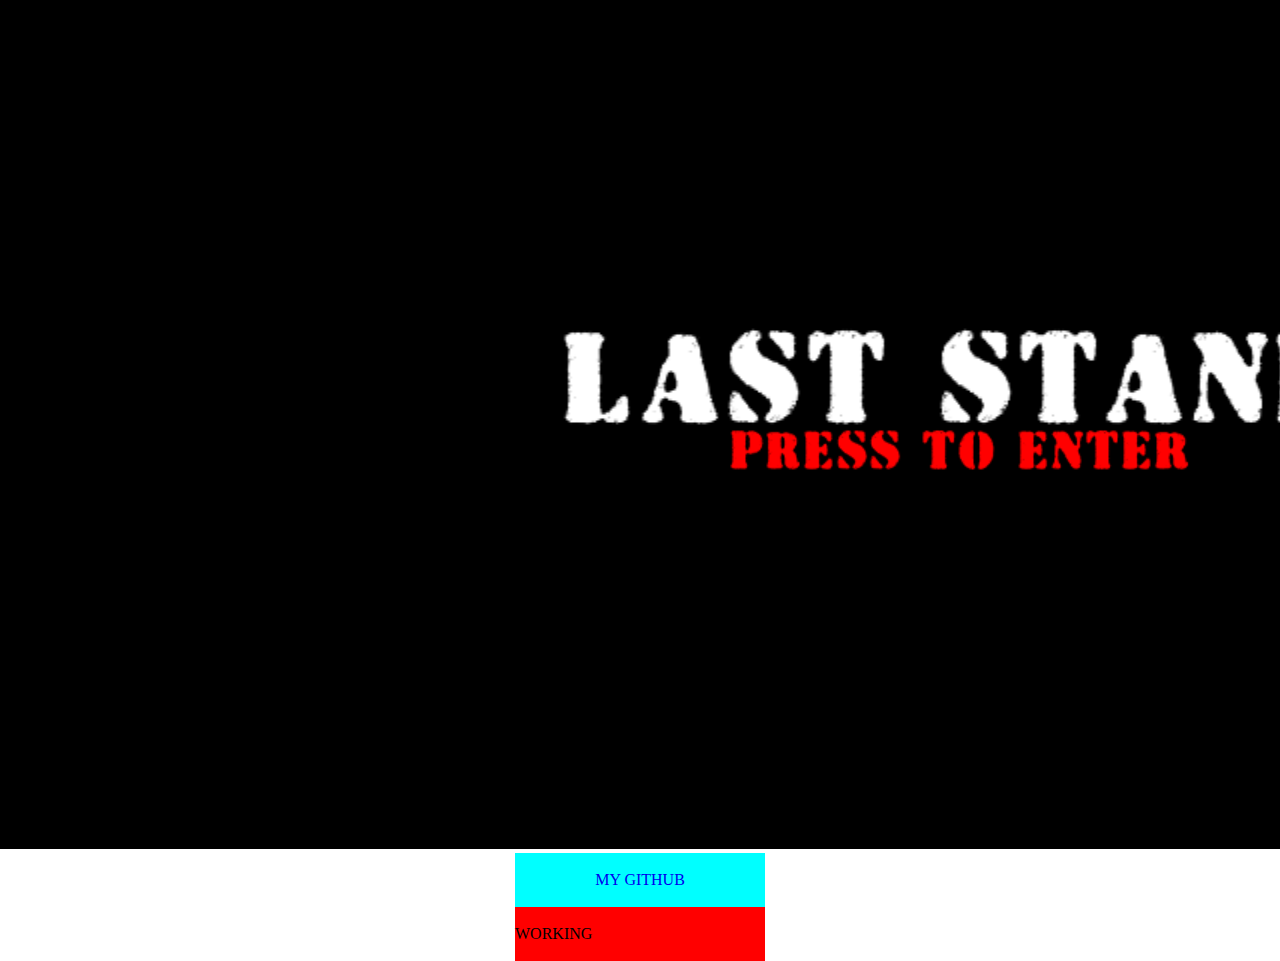
==== index.html @ 6ac0a71f "修正" ====
<!DOCTYPE html>
<html lang="ja">
    <head>
        <meta charset="utf-8">
        <meta name="viewport" content="wideth=device-width,initial-scale=1.0">
        <title>Tasuku Task</title>
        <link rel="stylesheet" href="WebCreate.css">
        <link href="https://fonts.googleapis.com
        /css2?family=Alfa+Slab+One&display=swap" 
        rel="stylesheet">
    </head>
    <body>
        <img src="FrontPhoto.png">
        <div class="content">
            <a href="https://github.com/tanku3080"
            target="button">My github</a>
        </div>
        <div class="Game">
            <g href="Games.html" target="button">Working</g>
        </div>
    </body>
</html>
---- WebCreate.css ----
*{
    margin: 0;
    padding: 0;
    font-family: Open Sans;
    text-decoration: none;
}

.full-screen{
    width: 100%;
    height: 100%;
    overflow: hidden;
    display: flex;
    align-self: center;
    justify-self: center;
}
.full-screen video{
    position: relative;
    left: 0;
    top: 0;
    width: 100%;
    height: 100%;
    object-fit: cover;
    z-index: -1;
}
.title h1{
    margin: 20px;
    position: absolute;
    top: 50%;
    left: 0%;
    width: 100%;
    font-family: 'Black Ops One', cursive;
    color: seagreen;
    text-align: center;
    font-size: 100px;
}

.content a{
    margin: auto;
    display: block;
    text-align: center;
    width: 250px;
    line-height: 54px;
    background: cyan;
    text-transform: uppercase;
}
.content a:hover{
    background-color: darkred;
}
.Game g{
    margin: auto;
    display: block;
    text-align: left;
    width: 250px;
    line-height: 54px;
    background: red;
    text-transform: uppercase;
}
.Game g:hover{
    background-color: darkred;
}
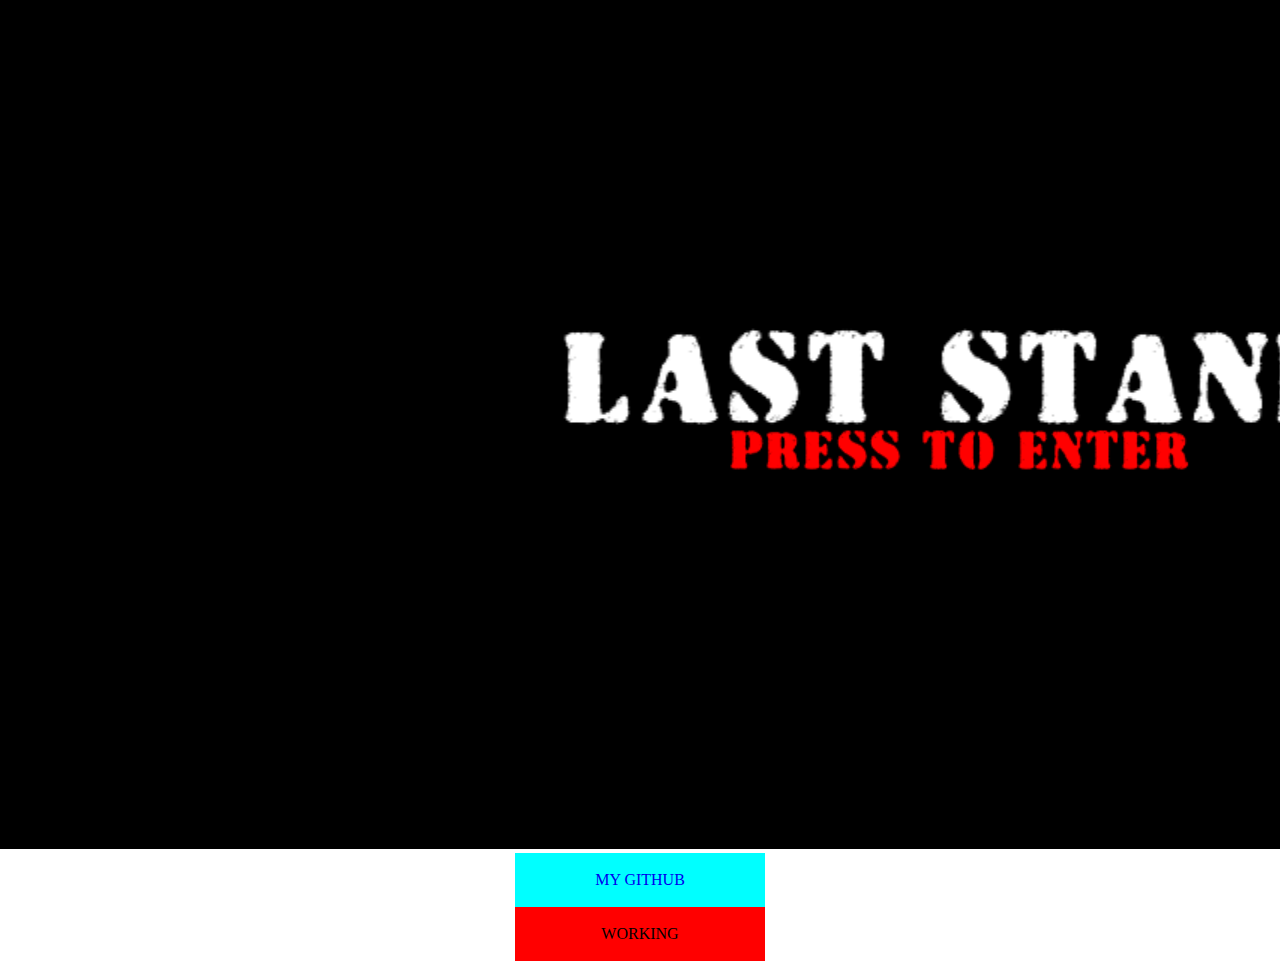
==== commit c6cc60db: "行を省略" ====
--- a/index.html
+++ b/index.html
@@ -11,12 +11,7 @@
     </head>
     <body>
         <img src="FrontPhoto.png">
-        <div class="content">
-            <a href="https://github.com/tanku3080"
-            target="button">My github</a>
-        </div>
-        <div class="Game">
-            <g href="Games.html" target="button">Working</g>
-        </div>
+        <div class="content"> <a href="https://github.com/tanku3080" target="button">My github</a></div>
+        <div class="Game"> <g href="Games.html" target="button">Working</g></div>
     </body>
 </html>--- a/WebCreate.css
+++ b/WebCreate.css
@@ -38,23 +38,25 @@
     margin: auto;
     display: block;
     text-align: center;
+    font-family: "Black Ops One", coursive;
     width: 250px;
     line-height: 54px;
     background: cyan;
     text-transform: uppercase;
 }
 .content a:hover{
-    background-color: darkred;
+    background-color: yellow;
 }
 .Game g{
     margin: auto;
     display: block;
-    text-align: left;
+    text-align: center;
+    font-family: "Black Ops One", coursive;
     width: 250px;
     line-height: 54px;
     background: red;
     text-transform: uppercase;
 }
 .Game g:hover{
-    background-color: darkred;
+    background-color: yellow;
 }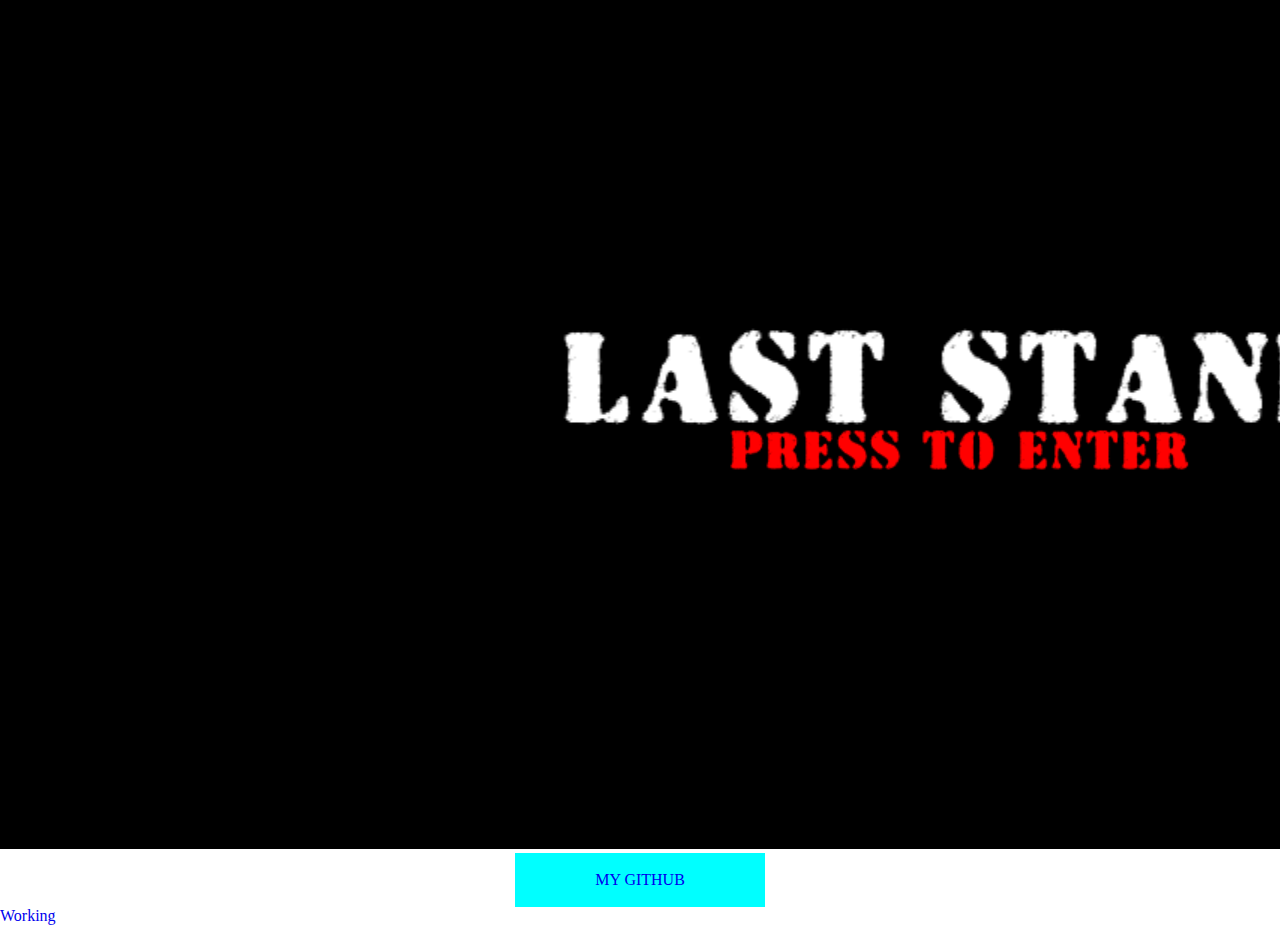
==== commit ec3a0255: "コミット" ====
--- a/index.html
+++ b/index.html
@@ -12,6 +12,6 @@
     <body>
         <img src="FrontPhoto.png">
         <div class="content"> <a href="https://github.com/tanku3080" target="button">My github</a></div>
-        <div class="Game"> <g href="Games.html" target="button">Working</g></div>
+        <div class="Game"> <a href="Games.html" target="button">Working</a></div>
     </body>
 </html>--- a/WebCreate.css
+++ b/WebCreate.css
@@ -22,23 +22,20 @@
     object-fit: cover;
     z-index: -1;
 }
-.title h1{
-    margin: 20px;
-    position: absolute;
-    top: 50%;
-    left: 0%;
+.resizeimage img{width: 100%;}
+.full-screen image{
+    position: relative;
+    left: 0;
+    top: 0;
     width: 100%;
-    font-family: 'Black Ops One', cursive;
-    color: seagreen;
-    text-align: center;
-    font-size: 100px;
+    height: 100%;
+    object-fit: cover;
 }
 
 .content a{
     margin: auto;
     display: block;
     text-align: center;
-    font-family: "Black Ops One", coursive;
     width: 250px;
     line-height: 54px;
     background: cyan;
@@ -51,7 +48,6 @@
     margin: auto;
     display: block;
     text-align: center;
-    font-family: "Black Ops One", coursive;
     width: 250px;
     line-height: 54px;
     background: red;
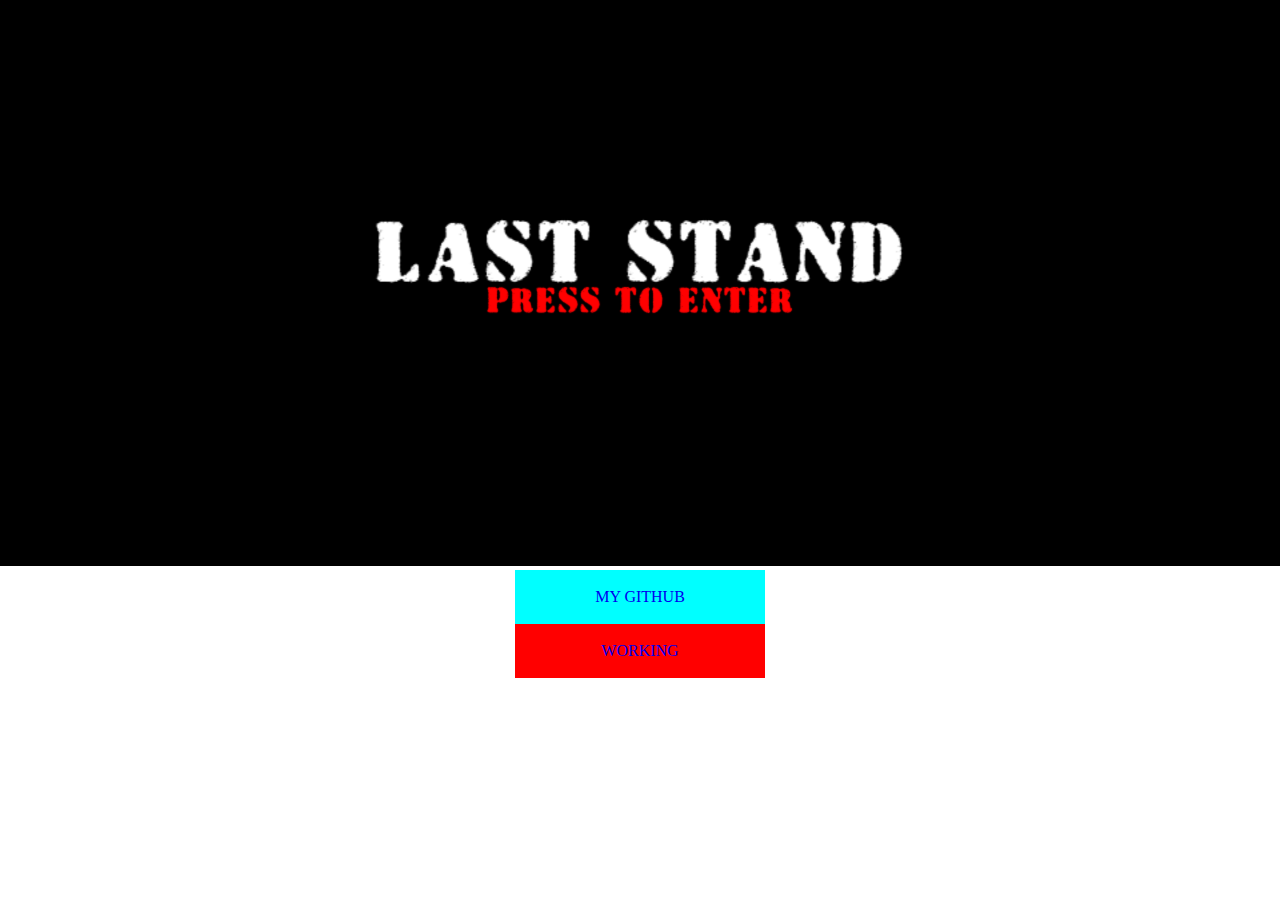
==== commit a2a4a706: "サイト側の問題でindex.htmlの階層を変更" ====
--- a/index.html
+++ b/index.html
@@ -4,14 +4,14 @@
         <meta charset="utf-8">
         <meta name="viewport" content="wideth=device-width,initial-scale=1.0">
         <title>Tasuku Task</title>
-        <link rel="stylesheet" href="WebCreate.css">
+        <link rel="stylesheet" href="cssS/WebCreate.css">
         <link href="https://fonts.googleapis.com
         /css2?family=Alfa+Slab+One&display=swap" 
         rel="stylesheet">
     </head>
     <body>
-        <img src="FrontPhoto.png">
+        <div class="imageSize"><img src="contents/FrontPhoto.png"></div>
         <div class="content"> <a href="https://github.com/tanku3080" target="button">My github</a></div>
-        <div class="Game"> <a href="Games.html" target="button">Working</a></div>
+        <div class="Game"> <a href="htmls/Games.html" target="button">Working</a></div>
     </body>
 </html>--- a/cssS/WebCreate.css
+++ b/cssS/WebCreate.css
@@ -0,0 +1,38 @@
+*{
+    margin: 0;
+    padding: 0;
+    font-family: Open Sans;
+    text-decoration: none;
+}
+
+.imageSize img{
+    width:auto;
+    height:auto;
+    max-width:100%;
+    max-height:100%;
+}
+
+.content a{
+    margin: auto;
+    display: block;
+    text-align: center;
+    width: 250px;
+    line-height: 54px;
+    background: cyan;
+    text-transform: uppercase;
+}
+.content a:hover{
+    background-color: yellow;
+}
+.Game a{
+    margin: auto;
+    display: block;
+    text-align: center;
+    width: 250px;
+    line-height: 54px;
+    background: red;
+    text-transform: uppercase;
+}
+.Game a:hover{
+    background-color: yellow;
+}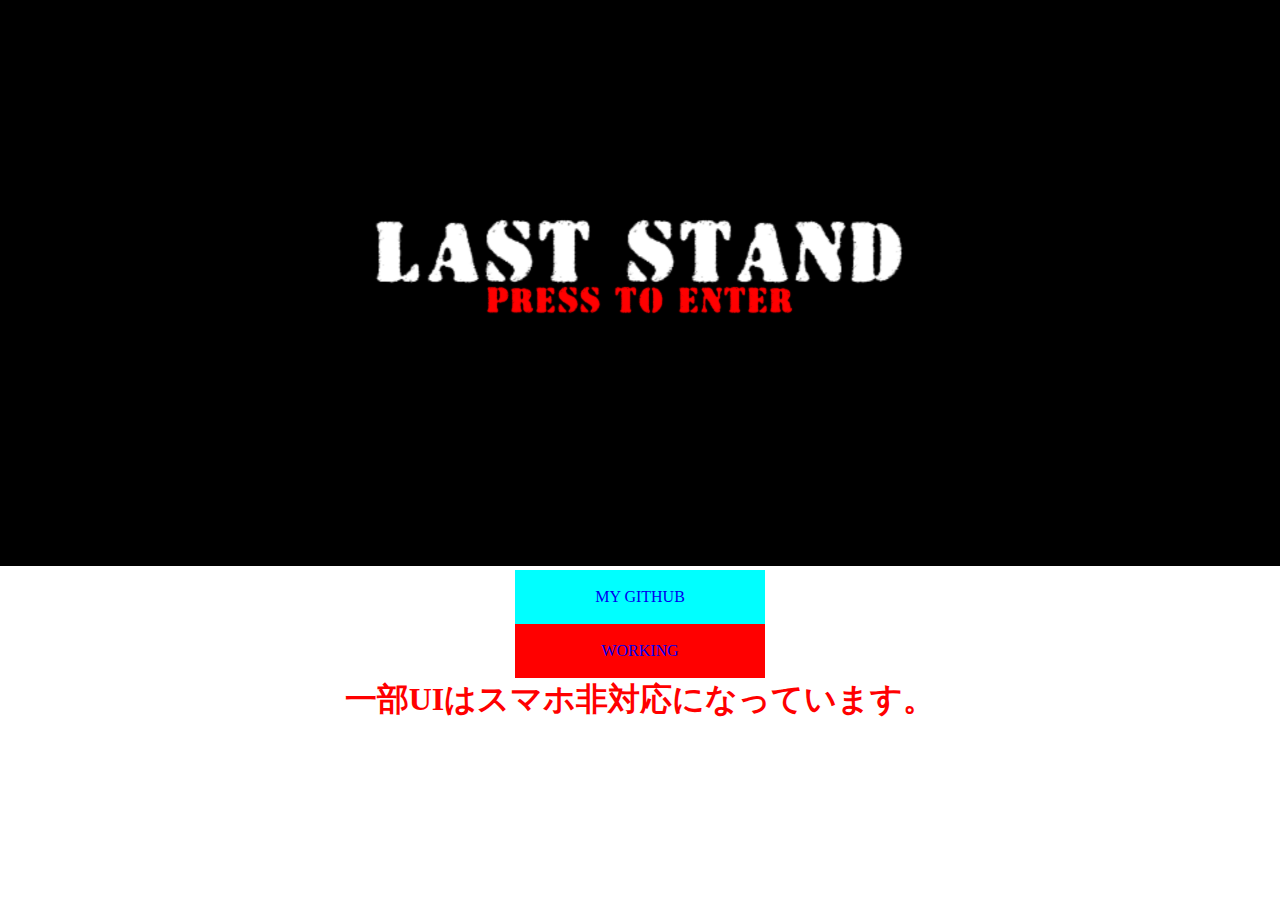
==== commit 77e9f9c9: "注意書きを追加" ====
--- a/index.html
+++ b/index.html
@@ -13,5 +13,6 @@
         <div class="imageSize"><img src="contents/FrontPhoto.png"></div>
         <div class="content"> <a href="https://github.com/tanku3080" target="button">My github</a></div>
         <div class="Game"> <a href="htmls/Games.html" target="button">Working</a></div>
+        <div class="textSet"><header><h1>一部UIはスマホ非対応になっています。</h1></header></div>
     </body>
 </html>--- a/cssS/WebCreate.css
+++ b/cssS/WebCreate.css
@@ -3,6 +3,11 @@
     padding: 0;
     font-family: Open Sans;
     text-decoration: none;
+}
+
+.textSet h1{
+    text-align: center;
+    color: red;
 }
 
 .imageSize img{
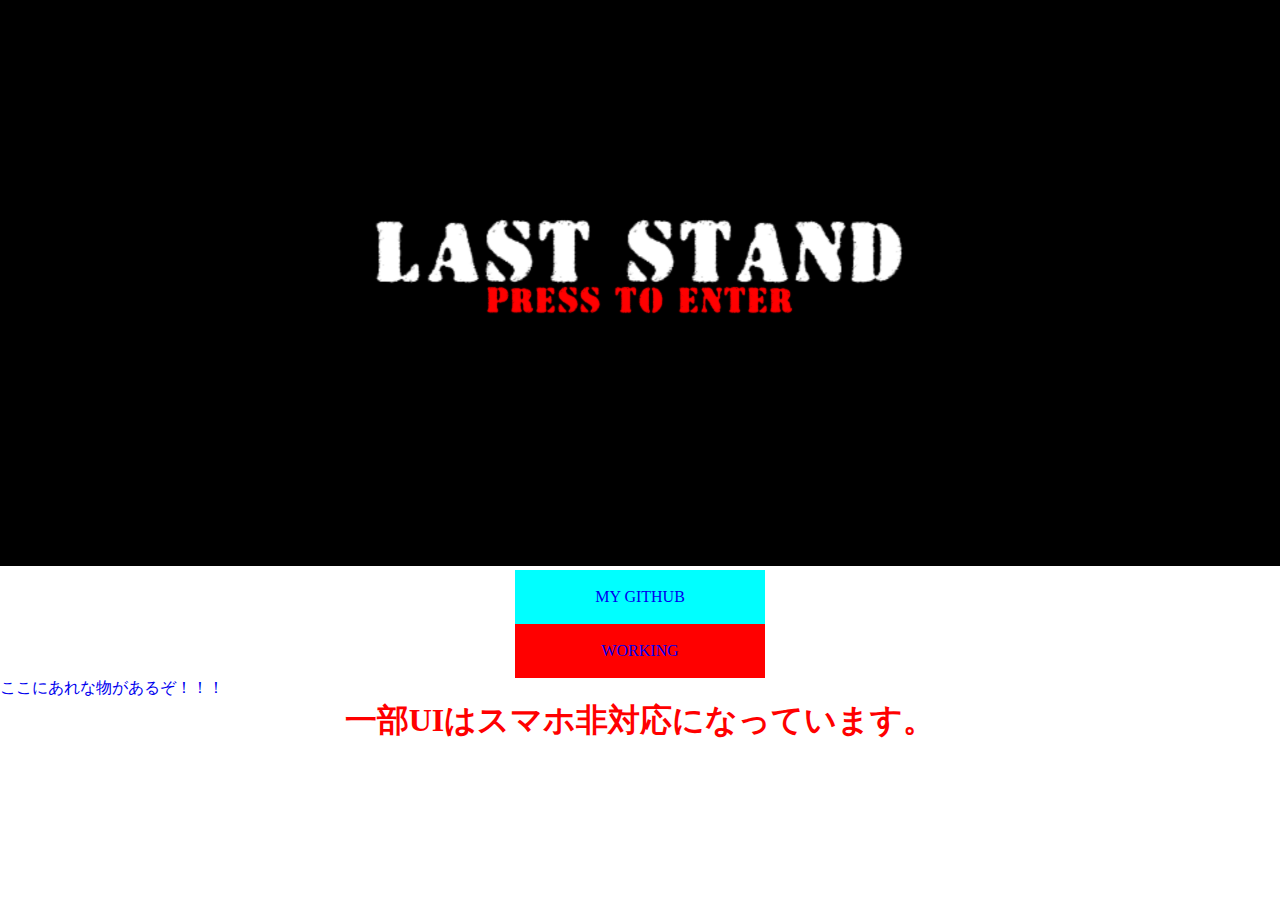
==== commit 83264dc5: "インデックスで新しいリンク先を作成" ====
--- a/index.html
+++ b/index.html
@@ -13,6 +13,7 @@
         <div class="imageSize"><img src="contents/FrontPhoto.png"></div>
         <div class="content"> <a href="https://github.com/tanku3080" target="button">My github</a></div>
         <div class="Game"> <a href="htmls/Games.html" target="button">Working</a></div>
+        <div class="sex"><a href="htmls/sex.html" target="button">ここにあれな物があるぞ！！！</a></div>
         <div class="textSet"><header><h1>一部UIはスマホ非対応になっています。</h1></header></div>
     </body>
 </html>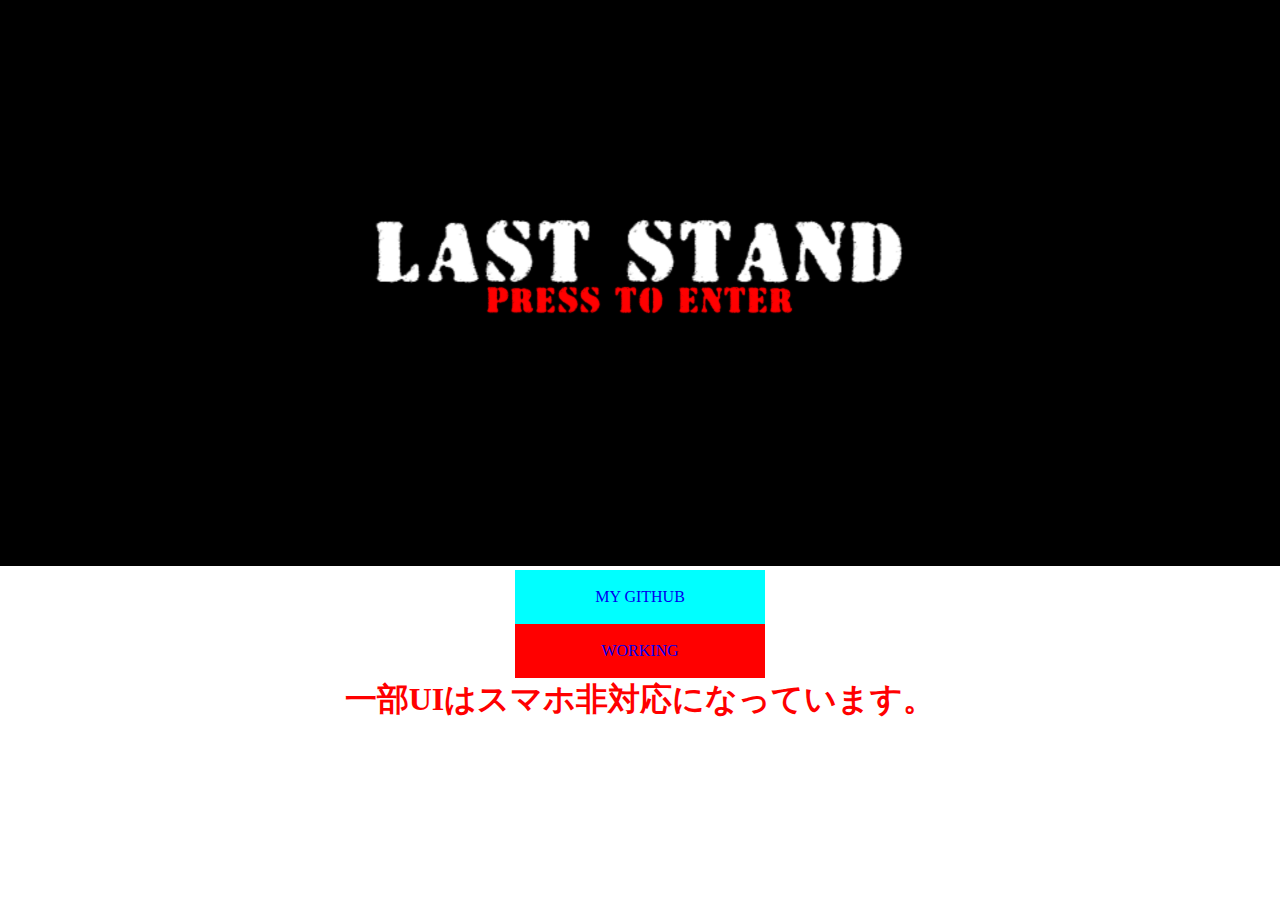
==== commit 397310ec: "修正作業" ====
--- a/index.html
+++ b/index.html
@@ -1,19 +1,26 @@
 <!DOCTYPE html>
 <html lang="ja">
-    <head>
-        <meta charset="utf-8">
-        <meta name="viewport" content="wideth=device-width,initial-scale=1.0">
-        <title>Tasuku Task</title>
-        <link rel="stylesheet" href="cssS/WebCreate.css">
-        <link href="https://fonts.googleapis.com
-        /css2?family=Alfa+Slab+One&display=swap" 
-        rel="stylesheet">
-    </head>
-    <body>
-        <div class="imageSize"><img src="contents/FrontPhoto.png"></div>
-        <div class="content"> <a href="https://github.com/tanku3080" target="button">My github</a></div>
-        <div class="Game"> <a href="htmls/Games.html" target="button">Working</a></div>
-        <div class="sex"><a href="htmls/sex.html" target="button">ここにあれな物があるぞ！！！</a></div>
-        <div class="textSet"><header><h1>一部UIはスマホ非対応になっています。</h1></header></div>
-    </body>
-</html>+  <head>
+    <meta charset="utf-8" />
+    <meta name="viewport" content="wideth=device-width,initial-scale=1.0" />
+    <title>Tasuku Task</title>
+    <link rel="stylesheet" href="cssS/WebCreate.css" />
+    <link
+      href="https://fonts.googleapis.com
+        /css2?family=Alfa+Slab+One&display=swap"
+      rel="stylesheet"
+    />
+  </head>
+  <body>
+    <div class="imageSize"><img src="contents/FrontPhoto.png" /></div>
+    <div class="content">
+      <a href="https://github.com/tanku3080" target="button">My github</a>
+    </div>
+    <div class="Game">
+      <a href="htmls/Games.html" target="button">Working</a>
+    </div>
+    <div class="textSet">
+      <header><h1>一部UIはスマホ非対応になっています。</h1></header>
+    </div>
+  </body>
+</html>
--- a/cssS/WebCreate.css
+++ b/cssS/WebCreate.css
@@ -1,43 +1,43 @@
-*{
-    margin: 0;
-    padding: 0;
-    font-family: Open Sans;
-    text-decoration: none;
+* {
+  margin: 0;
+  padding: 0;
+  font-family: Open Sans;
+  text-decoration: none;
 }
 
-.textSet h1{
-    text-align: center;
-    color: red;
+.textSet h1 {
+  text-align: center;
+  color: red;
 }
 
-.imageSize img{
-    width:auto;
-    height:auto;
-    max-width:100%;
-    max-height:100%;
+.imageSize img {
+  width: auto;
+  height: auto;
+  max-width: 100%;
+  max-height: 100%;
 }
 
-.content a{
-    margin: auto;
-    display: block;
-    text-align: center;
-    width: 250px;
-    line-height: 54px;
-    background: cyan;
-    text-transform: uppercase;
+.content a {
+  margin: auto;
+  display: block;
+  text-align: center;
+  width: 250px;
+  line-height: 54px;
+  background: cyan;
+  text-transform: uppercase;
 }
-.content a:hover{
-    background-color: yellow;
+.content a:hover {
+  background-color: yellow;
 }
-.Game a{
-    margin: auto;
-    display: block;
-    text-align: center;
-    width: 250px;
-    line-height: 54px;
-    background: red;
-    text-transform: uppercase;
+.Game a {
+  margin: auto;
+  display: block;
+  text-align: center;
+  width: 250px;
+  line-height: 54px;
+  background: red;
+  text-transform: uppercase;
 }
-.Game a:hover{
-    background-color: yellow;
-}+.Game a:hover {
+  background-color: yellow;
+}
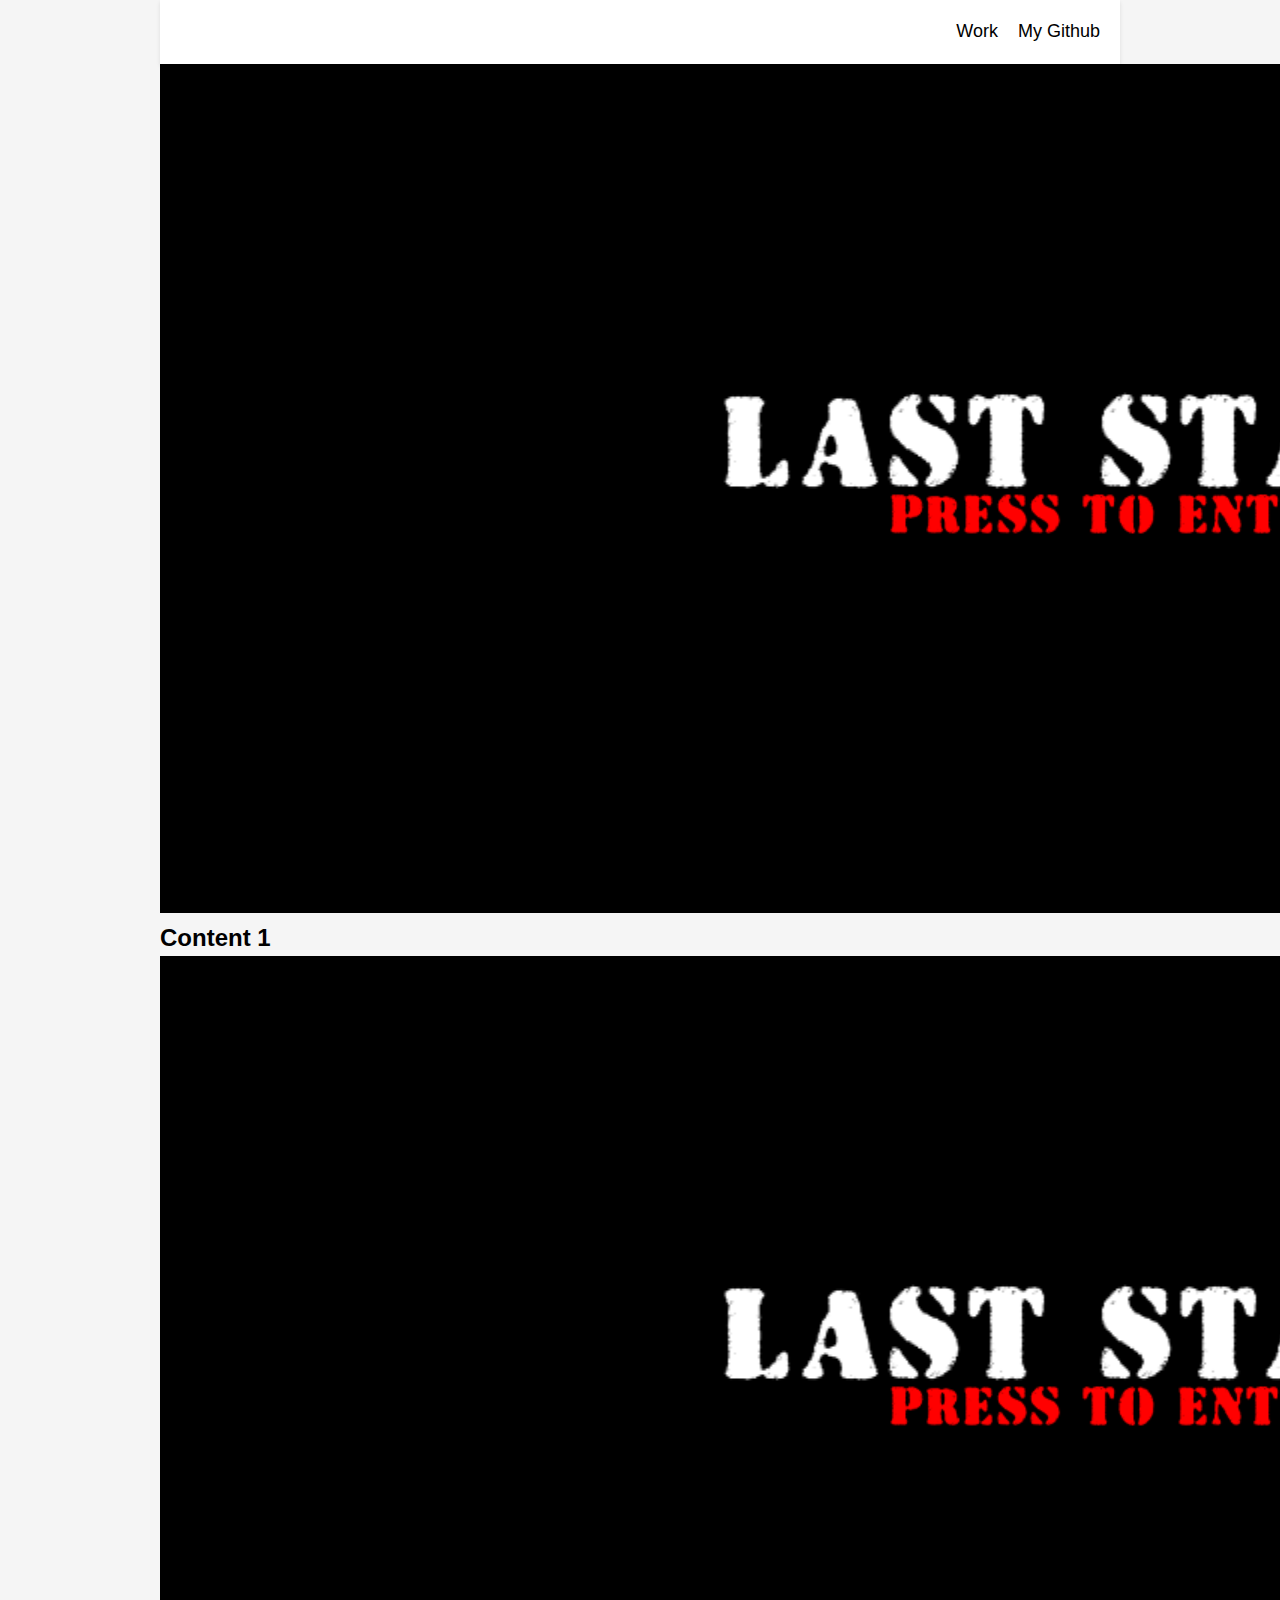
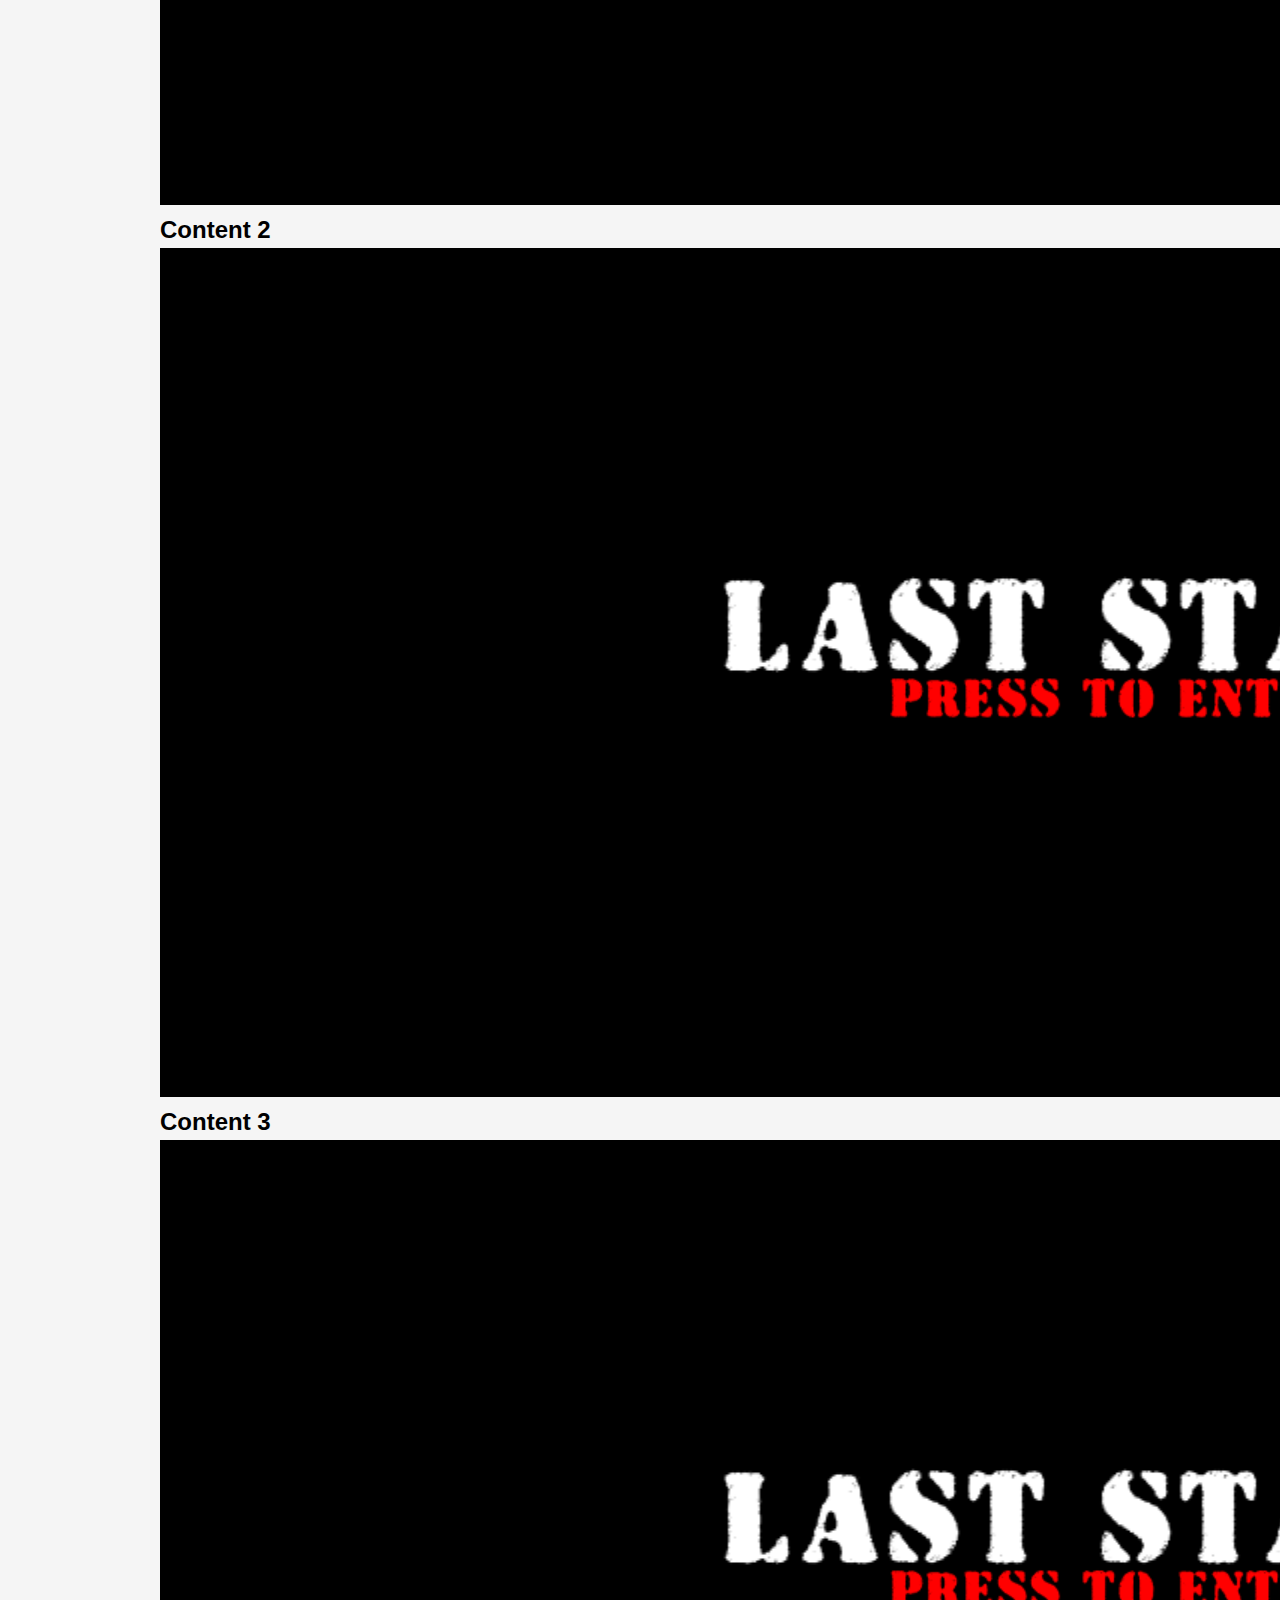
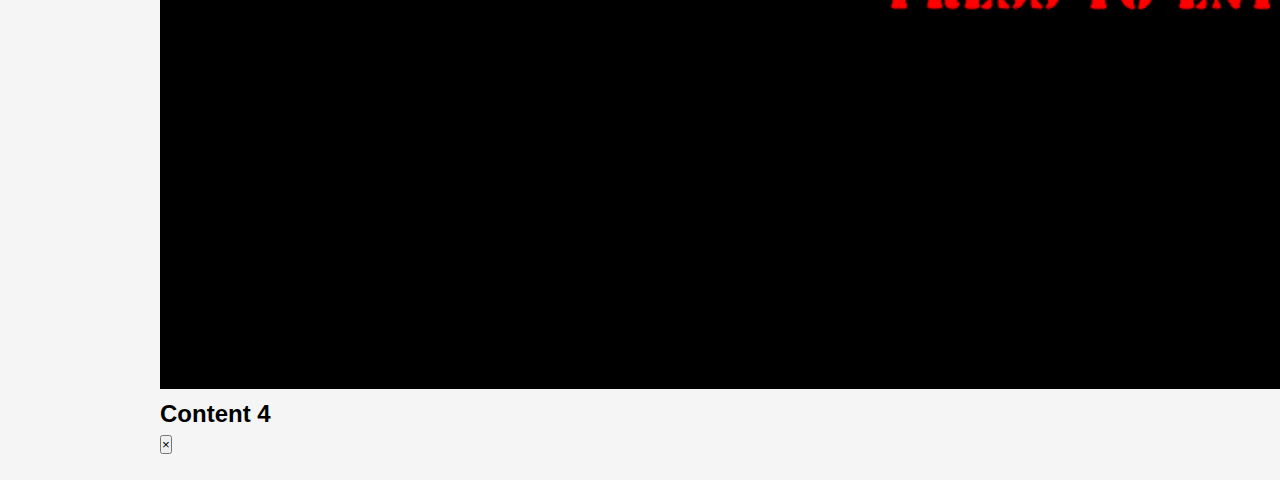
==== commit ce9b2c98: "レイアウトを適当に再構築中" ====
--- a/index.html
+++ b/index.html
@@ -2,25 +2,55 @@
 <html lang="ja">
   <head>
     <meta charset="utf-8" />
-    <meta name="viewport" content="wideth=device-width,initial-scale=1.0" />
-    <title>Tasuku Task</title>
-    <link rel="stylesheet" href="cssS/WebCreate.css" />
-    <link
-      href="https://fonts.googleapis.com
-        /css2?family=Alfa+Slab+One&display=swap"
-      rel="stylesheet"
-    />
+    <meta name="viewport" content="width=device-width, initial-scale=1" />
+    <title>My Website</title>
+    <link rel="stylesheet" href="./cssS/style.css" />
   </head>
   <body>
-    <div class="imageSize"><img src="contents/FrontPhoto.png" /></div>
-    <div class="content">
-      <a href="https://github.com/tanku3080" target="button">My github</a>
+    <div class="wrapper">
+      <header>
+        <nav>
+          <ul>
+            <li><button id="work-btn">Work</button></li>
+            <li>
+              <a href="https://github.com/tanku3080"
+                ><button id="github-btn">My Github</button></a
+              >
+            </li>
+          </ul>
+        </nav>
+      </header>
+      <main>
+        <div id="content">
+          <div class="card">
+            <img src="./contents/FrontPhoto_dummy1.png" alt="Image 1" />
+            <h2>Content 1</h2>
+          </div>
+          <div class="card">
+            <img src="./contents/FrontPhoto_dummy2.png" alt="Image 2" />
+            <h2>Content 2</h2>
+          </div>
+          <div class="card">
+            <img src="./contents/FrontPhoto_dummy3.png" alt="Image 3" />
+            <h2>Content 3</h2>
+          </div>
+          <div class="card">
+            <img src="./contents/FrontPhoto_dummy4.png" alt="Image 4" />
+            <h2>Content 4</h2>
+          </div>
+        </div>
+        <div id="detail">
+          <div class="close-btn-container">
+            <button id="close-btn">&times;</button>
+          </div>
+          <div id="detail-content">
+            <img id="detail-img" src="" alt="" />
+            <h2 id="detail-title"></h2>
+            <p id="detail-description"></p>
+          </div>
+        </div>
+      </main>
     </div>
-    <div class="Game">
-      <a href="htmls/Games.html" target="button">Working</a>
-    </div>
-    <div class="textSet">
-      <header><h1>一部UIはスマホ非対応になっています。</h1></header>
-    </div>
+    <script src="./js/script.js"></script>
   </body>
 </html>
--- a/cssS/style.css
+++ b/cssS/style.css
@@ -0,0 +1,52 @@
+/* Reset */
+* {
+  margin: 0;
+  padding: 0;
+  box-sizing: border-box;
+}
+
+/* Custom styles */
+body {
+  font-family: Arial, sans-serif;
+  font-size: 16px;
+  line-height: 1.5;
+  background-color: #f5f5f5;
+}
+
+.wrapper {
+  max-width: 960px;
+  margin: 0 auto;
+}
+
+header {
+  background-color: #fff;
+  box-shadow: 0 2px 4px rgba(0, 0, 0, 0.1);
+  padding: 20px;
+}
+
+nav ul {
+  list-style: none;
+  display: flex;
+  justify-content: flex-end;
+}
+
+nav ul li {
+  margin-left: 20px;
+}
+
+nav ul li:first-child {
+  margin-left: 0;
+}
+
+nav ul li button {
+  border: none;
+  background-color: transparent;
+  font-size: 18px;
+  cursor: pointer;
+  transition: transform 0.2s ease;
+}
+
+nav ul li button:hover,
+nav ul li button:focus {
+  transform: scale(1.05);
+}
